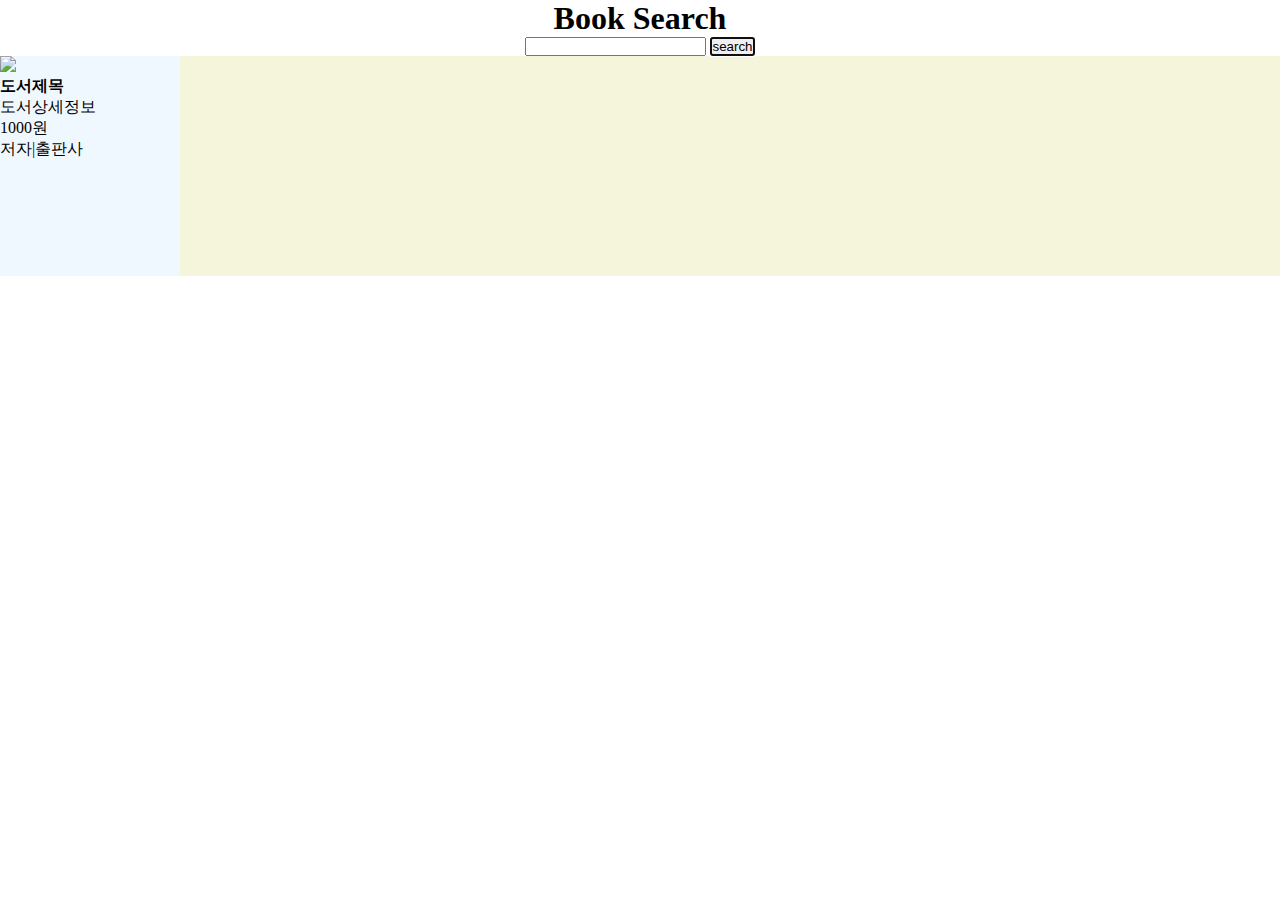
==== booksearch/index.html @ d9b9429c "Create booksearch" ====
<!DOCTYPE html>
<html lang="en">
<head>
    <meta charset="UTF-8">
    <meta http-equiv="X-UA-Compatible" content="IE=edge">
    <meta name="viewport" content="width=device-width, initial-scale=1.0">

    <link rel="stylesheet" href="book.css">

    <script src="https://ajax.googleapis.com/ajax/libs/jquery/2.2.4/jquery.min.js"></script>
    <title>Book Search</title>
</head>
<body>
    <h1>Book Search</h1>
    <form class="search-box">
        <input class="query" type="text">
        <input type="submit" value="search" placeholder="검색할 책 제목 입력" autofocus>
    </form>
    <div class="container">   
        <div class="result-card">
            <img class="book-img" src="/book.png">
            <h4 class="book-title">도서제목</h4>
            <p class="book-description">도서상세정보</p>
            <span class="price">1000원</span>
            <p class="book-info">
                <span class="autor">저자</span>|<span class="publisher">출판사</span>
            </p>
        </div>
    </div>

    <script type="text/javascript" src="book.js"></script>
</body>
</html>
---- booksearch/book.css ----
*{
    margin: 0;
    padding: 0;
}

h1{
    text-align: center;
}

.container{
    display: flex;
    flex-wrap: wrap;
    gap: 20px;
    background-color: beige;
}

.search-box{
    width: fit-content;
    margin: auto;
}

.result-card{
    width: 180px;
    height: 220px;
    background-color: aliceblue;
}
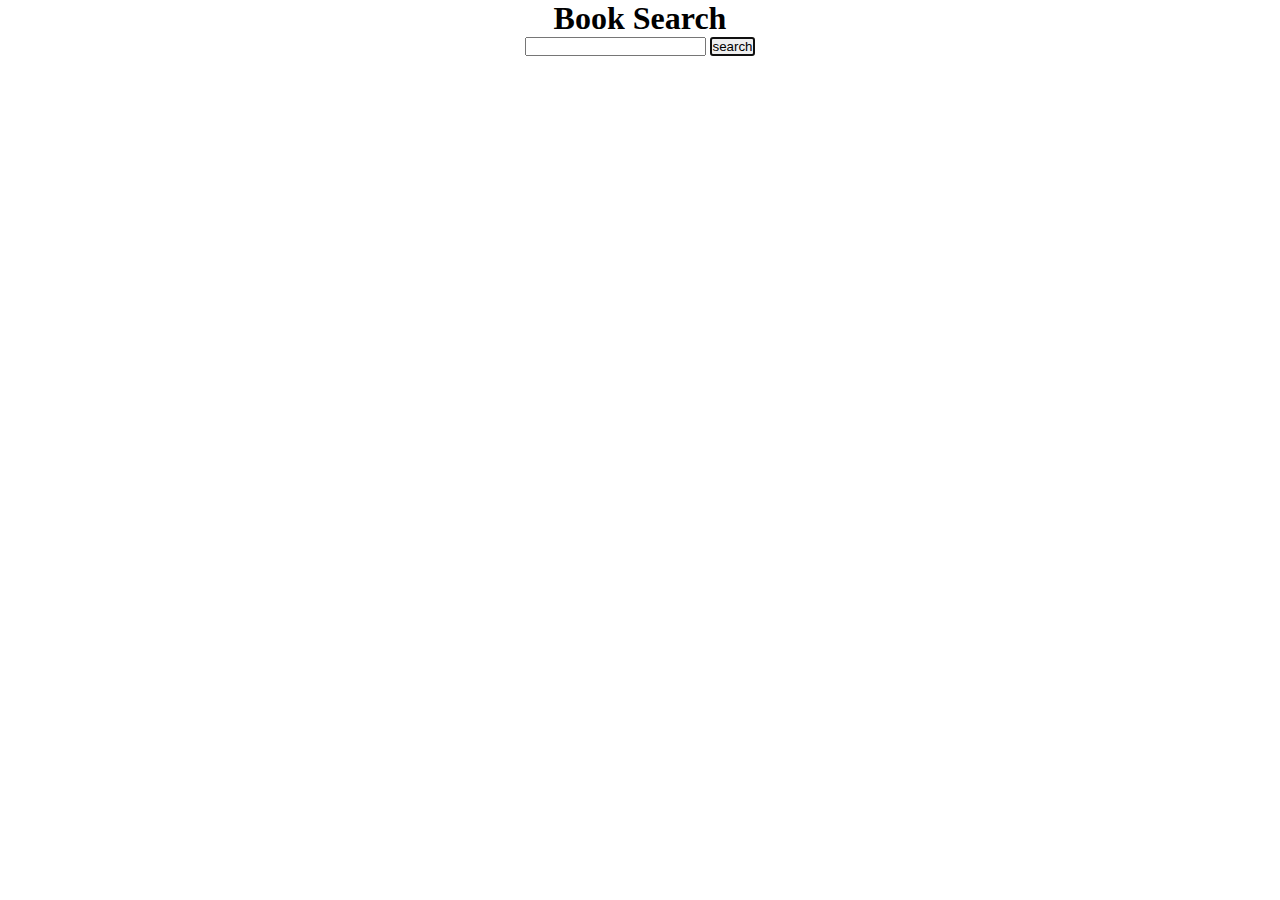
==== commit 990ea357: "Update booksearch" ====
--- a/booksearch/index.html
+++ b/booksearch/index.html
@@ -5,6 +5,7 @@
     <meta http-equiv="X-UA-Compatible" content="IE=edge">
     <meta name="viewport" content="width=device-width, initial-scale=1.0">
 
+    <link rel="shortcut icon" href="https://em-content.zobj.net/thumbs/240/lg/307/books_1f4da.png">
     <link rel="stylesheet" href="book.css">
 
     <script src="https://ajax.googleapis.com/ajax/libs/jquery/2.2.4/jquery.min.js"></script>
@@ -16,18 +17,10 @@
         <input class="query" type="text">
         <input type="submit" value="search" placeholder="검색할 책 제목 입력" autofocus>
     </form>
-    <div class="container">   
-        <div class="result-card">
-            <img class="book-img" src="/book.png">
-            <h4 class="book-title">도서제목</h4>
-            <p class="book-description">도서상세정보</p>
-            <span class="price">1000원</span>
-            <p class="book-info">
-                <span class="autor">저자</span>|<span class="publisher">출판사</span>
-            </p>
-        </div>
+    <div class="container">
     </div>
-
+    <div class="move-page">
+    </div>
     <script type="text/javascript" src="book.js"></script>
 </body>
 </html>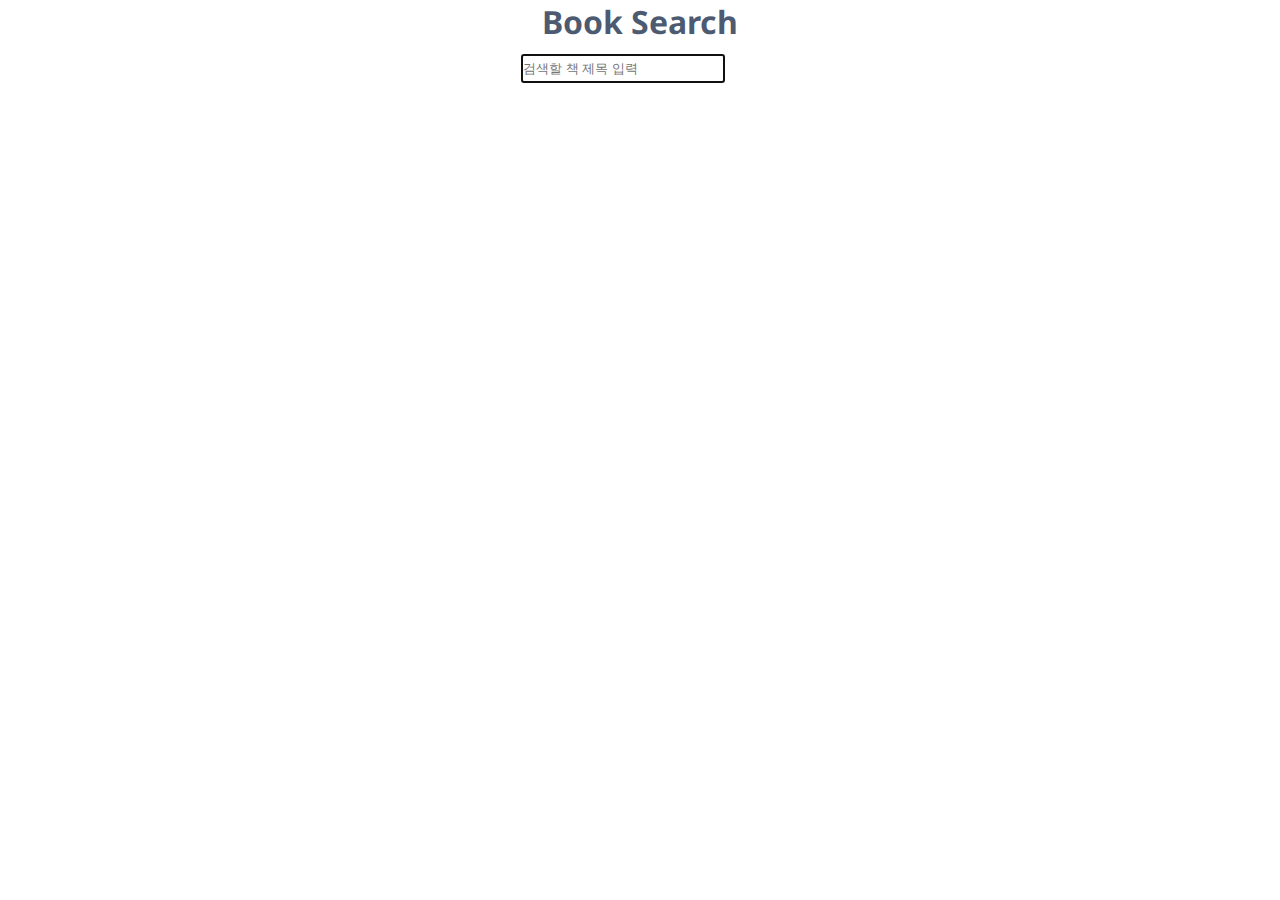
==== commit 5b706899: "update booksearch" ====
--- a/booksearch/index.html
+++ b/booksearch/index.html
@@ -8,14 +8,18 @@
     <link rel="shortcut icon" href="https://em-content.zobj.net/thumbs/240/lg/307/books_1f4da.png">
     <link rel="stylesheet" href="book.css">
 
+    <style>
+        @import url('https://fonts.googleapis.com/css2?family=Noto+Sans+KR:wght@300&family=Noto+Sans:wght@300&display=swap');
+      </style>
+
     <script src="https://ajax.googleapis.com/ajax/libs/jquery/2.2.4/jquery.min.js"></script>
     <title>Book Search</title>
 </head>
 <body>
     <h1>Book Search</h1>
     <form class="search-box">
-        <input class="query" type="text">
-        <input type="submit" value="search" placeholder="검색할 책 제목 입력" autofocus>
+        <input class="query" type="text" placeholder="검색할 책 제목 입력" autofocus>        
+        <input type="submit" value=" " class="search">
     </form>
     <div class="container">
     </div>
--- a/booksearch/book.css
+++ b/booksearch/book.css
@@ -5,13 +5,18 @@
 
 h1{
     text-align: center;
+    margin: auto;
+    font-family:'Noto Sans', sans-serif;
+    color: rgba(8, 28, 59, 0.737);
 }
 
 .container{
     display: flex;
     flex-wrap: wrap;
+    justify-content: center;
     gap: 20px;
-    background-color: beige;
+    width: 1400px;
+    margin: auto;
 }
 
 .search-box{
@@ -19,8 +24,73 @@
     margin: auto;
 }
 
-.result-card{
+.search{
+    background-image: url("https://em-content.zobj.net/thumbs/240/softbank/145/left-pointing-magnifying-glass_1f50d.png");
+    background-size: contain;
+    background-repeat: no-repeat;
+    border: none;
+    cursor: pointer;
+    background-color: white;
+    width: 30px;
+    height: 30px;
+    margin-top: 10px;
+}
+
+.card {
+    margin: 5px 20px 5px 20px;
     width: 180px;
-    height: 220px;
-    background-color: aliceblue;
-}+    height: 280px;
+    text-align: center;
+    overflow: hidden;
+    border: solid 2px rgba(39, 126, 180, 0.215);
+}
+
+.move-page{
+    display: flex;
+    justify-content: center;
+    align-items: center;
+    gap: 30px;
+}
+
+.move-page>img {
+    width: 40px;
+    height: 30px;
+}
+
+.book-title{
+    text-align: center;
+    height: 20px;
+    overflow: hidden;
+    font-family: 'Noto Sans KR', sans-serif;
+}
+
+.price{
+    font-size: medium;
+    text-align: center;
+    font-family: 'Noto Sans', sans-serif;
+}
+
+.zero {
+    font-size: medium;
+    color: red;
+    text-align: center;
+    font-family: 'Noto Sans', sans-serif;
+}
+.query {
+    width: 200px;
+    height: 25px;
+}
+
+.book-info{
+    display: flex;
+    flex-wrap: wrap;
+    justify-content: center;
+    font-size: small;
+    font-family: 'Noto Sans KR', sans-serif;
+}
+
+.backBtn:hover,.nextBtn:hover {
+    cursor: pointer;
+}
+
+
